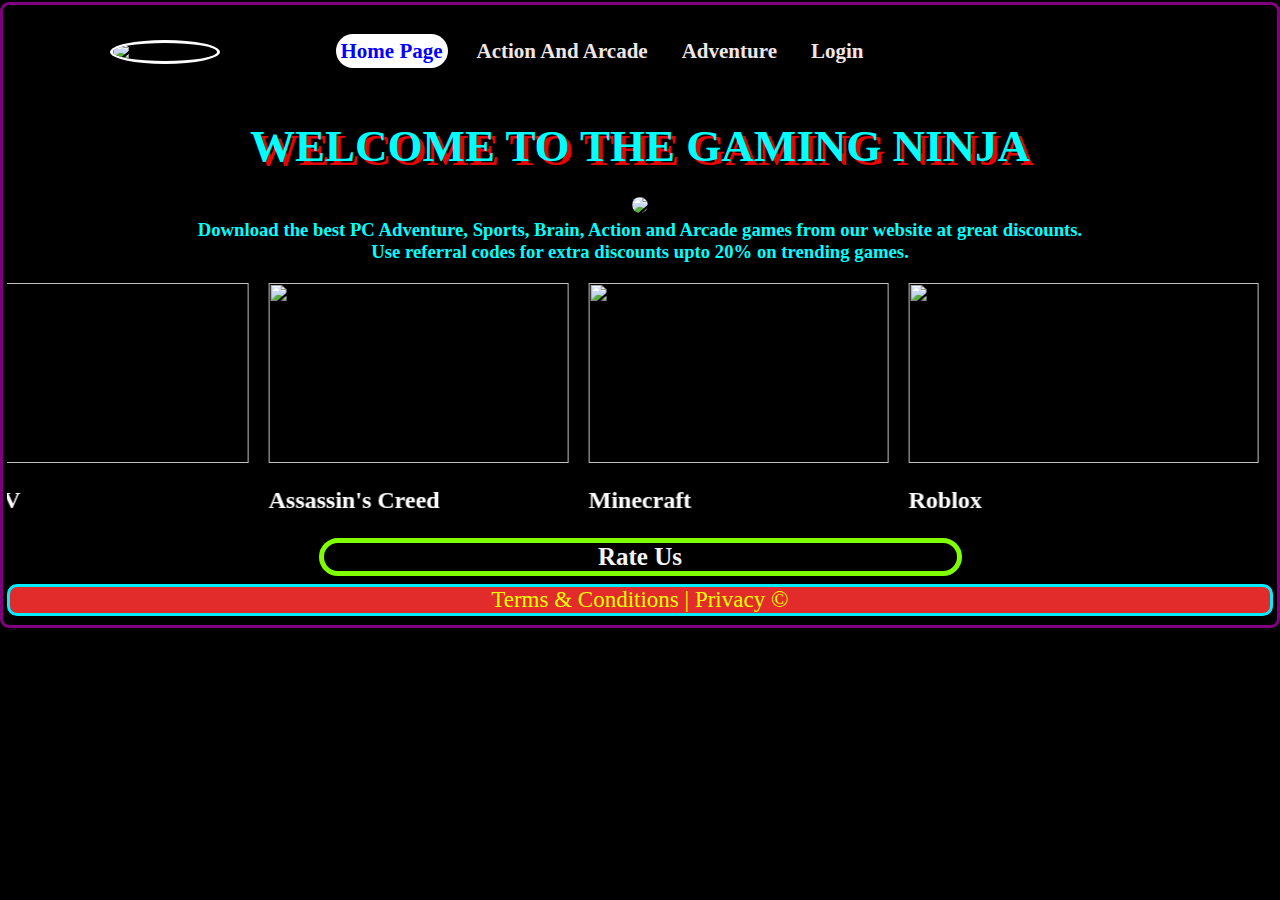
==== index.html @ bc9049fa "Update and rename homepage.html to index.html" ====
<!DOCTYPE html>
<html lang="en">

<head>
    <meta charset="UTF-8">
    <meta http-equiv="X-UA-Compatible" content="IE=edge">
    <meta name="viewport" content="width=device-width, initial-scale=1.0">
    <title>GAMING NINJA</title>
    <link rel="stylesheet" href="css/style2.css">
    <link rel="stylesheet" href="css/responsive.css">
    <link rel="icon" type="image/x-icon"
        href="https://cdn.dribbble.com/users/5178686/screenshots/11351328/shot-cropped-1589021225059.png?compress=1&resize=400x300">
    <style>
        a:hover {
            color: aqua;
            text-decoration: none;
        }

        a:active {
            color: red;
            text-decoration: none;
        }

        #p1 {
            text-align: center;
            font-size: 25px;
            width: 50%;
            border: 5px;
            border-style: solid;
            margin: auto;
            border-color: chartreuse;
            border-radius: 25px;
            /* background-color:rgba(128, 128, 128, 0.37); */
        }

        #p2 {
            text-align: center;
            font-size: 30px;
            font-family: Cambria, Cochin, Georgia, Times, 'Times New Roman', serif;
            color: chartreuse;
        }

        #p3 {
            font-family: 'Franklin Gothic Medium', 'Arial Narrow', Arial, sans-serif;
            color: lime;
        }

        #p4 {
            font-family: Arial, Helvetica, sans-serif;
            color: palegreen;
            text-align: justify;
            cursor: pointer;
        }

        #div1 {
            display: inline-block;
            animation: marquee 10s linear infinite;
        }
    </style>
</head>

<body bgcolor="black">
    <!--&nbsp;&nbsp;&nbsp;&nbsp;&nbsp;-->
    <header class="header">
        <!-- leftt box for logo -->
        <!-- <div class="left">
            <img src=""
                alt="">
        </div> -->

        <div class="mid h-nav-resp">
            <br>
            <ul class="navbar v-class-resp">
                <div class="logo">
                    <img src="https://cdn.dribbble.com/users/5178686/screenshots/11351328/shot-cropped-1589021225059.png?compress=1&resize=400x300"
                        alt="LOGO">
                </div>
                <li><a class="active" href="index.html">Home Page</a></li>
                <li><a href="Action And Arcade.html">Action And Arcade</a></li>
                <li><a href="Page2.html">Adventure</a></li>
                <li><a href="http://localhost/Login%20page/login.html" target="_blank">Login</a></li>
                <!-- <li><a href="#">Sports Game</a></li> -->
                <!-- <li><a href="minec.html">About Us</a></li> -->
            </ul>
            <div class="burger">
                <div class="line"></div>
                <div class="line"></div>
                <div class="line"></div>
            </div>
        </div>
        <font color="aqua" align="center">
            <h1>
                WELCOME TO THE GAMING NINJA
            </h1>
        </font>


        <!-- <h2 id="p2" class="ptr">SOME OF OUR BEST GAMES</h2> -->
        <!-- </section> -->

        <center>
            <!-- <hr> -->
            <div class="thumbnail">
                <img
                    src="https://cdn.dribbble.com/users/5178686/screenshots/11351328/shot-cropped-1589021225059.png?compress=1&resize=400x300">
            </div>


            <h3>
                <font face="comic sans ms" color="aqua">Download the best PC Adventure, Sports, Brain, Action
                    and Arcade games from our website at great discounts.
            </h3>
            <h3> Use referral codes for extra discounts upto 20% on trending games.</h3>
            </font>
        </center>
        <marquee scrollamount="10" behavior="alternate">
            <table cellspacing="20" class="marquee">
                <tr>
                    <td><img src="https://digitalspyuk.cdnds.net/13/27/gaming-gta5-art-1.jpg" width="300" height="180"></td>
                    <td><img src="https://www.dexerto.com/wp-content/uploads/2021/12/07/Assassins-Creed-Infinity-2022-Release-date-setting-free-to-play-platforms-more-FEATURED.jpg" width="300" height="180"></td>
                    <td><img src="https://static.onecms.io/wp-content/uploads/sites/6/2019/04/minecraft-2000.jpg" width="300" height="180"></td>
                    <td><img src="https://www.pockettactics.com/wp-content/uploads/2021/04/best-roblox-games.jpg" width="350" height="180"></td>
                    <td><img src="https://play-lh.googleusercontent.com/S22LEJaRBsc_M9hn9CrGHVm3gzPsW4q9vjEb-gC-QNAxu5EWf4LcBZRm-FRoGXGlRQ" width="350" height="180"></td>
                    <td><img src="https://encrypted-tbn0.gstatic.com/images?q=tbn:ANd9GcTfssjU4NCw4tz7RQ9tHttW6DwNoZcxtM9V1A&usqp=CAU" width="300" height="180"></td>
                    <td><img src="https://www.gamerroof.com/wp-content/uploads/2019/05/wwe-2k19.jpg" width="300" height="180"></td>
                    <td><img src="https://media.contentapi.ea.com/content/dam/ea/fifa/fifa-21/next-level/common/see-next-level/f21-game-cam-xl.png.adapt.320w.png" width="350" height="180"></td>
                </tr>
                <tr>
                    <td>
                        <h2 id="g">GTA V</h2>
                    </td>
                    <td>
                        <h2 id="g">Assassin's Creed</h2>
                    </td>
                    <td>
                        <h2 id="g">Minecraft</h2>
                    </td>
                    <td>
                        <h2 id="g">Roblox</h2>
                    </td>
                    <td>
                        <h2 id="g">Free Chess</h2>
                    </td>
                    <td>
                        <h2 id="g">Sudoku Free</h2>
                    </td>
                    <td>
                        <h2 id="g">WWE 2K19</h2>
                    </td>
                    <td>
                        <h2 id="g">FIFA 21</h2>
                    </td>
                </tr>
            </table>
        </marquee>
        <h2 id="p1" class="textDecoration">
            <a href="http://localhost/Login%20page/Rate.html" target="_blank">
                Rate Us
            </a>
        </h2>

        <p class="sit">Terms & Conditions | Privacy &copy</p>
        <br><br>
    </header>
    <script src="js/resp.js"></script>

</body>

</html>
<!-- <button type="button">Click Me!!</button> -->
---- css/style2.css ----
*{
    /* flex-wrap: wrap; */
    margin: 0;
    padding: 0;
}

.body{
    color: beige;
    border: 10px solid red;
 }
 header{
      /* background-image: url('tr.png'); */
      /* background-position: top; */
      border: 3px solid purple;
      border-radius: 9px;
      margin: 2px auto;
      padding: 13px 4px;
      flex-wrap:wrap ;
      /* position: relative; */
  }
  /* Css Reset */
  body {
      font-family: Book Antiqua;
      /* color: rgb(13, 14, 13); */
      margin: 0px;
      padding: 0px;
      /* background-image:  url("da.jpg"); */
      /* background-repeat: fixed; */
  }

  .left {
        /* display: inline-block; */
        /* border-radius: 50%; */
        /* border: 2px solid red; */
        /* position: absolute; */
        /* left: 24px; */
        /* top: 34px; */
        position: absolute;
        left: 0px;
        top: 20px;
        width: 25%;
        display: flex;
        justify-content: center;
        align-items: center;
  }

  .left img {
        display: block;
        border:3px solid white;
        border-radius: 50%;
        /* width: 136px; */
        margin: 3px auto;
        width: 33%;
        /* border: 6px solid white; */
        /* border-radius: 50%; */
      /* filter: invert(100%); */
  }

  .left div {
      line-height: 19px;
      font-size: 30px;
      text-align: center;
  }

  .mid {
        /* width: 70%; */
        /* display: block; */
        width: 100%;
        /* margin: 20px auto; */
        display: flex;
        align-items: center;
        justify-content: center;
        /* position: sticky; */
        top: 0px;
        cursor: pointer;
      /* border: 2px solid red; */
  }
  .right {

      position: absolute;
      right: 34px;
      top: 34px;
      display: inline-block;
      /* border: 2px solid red; */
  }
  .navbar {
        /* display: inline-block; */
        width: 100%;
        /* background-color: black; */
        display: flex;
        align-items: center;
  }

  .navbar li {
        /* font-size: 20px; */
        /* display: inline-block; */
        list-style: none;
        
        padding: 21px 12px;
        font-size: 21px;
  }

  .navbar li a {
      font-weight: bold;
      color: rgb(240, 230, 230);
      text-decoration: none;
      padding: 5px 5px
  }

  .logo{
    width: 25%;
    display: flex;
    justify-content: center;
    align-items: center;
  }

  .logo img{
    width: 33%;
    border: 3px solid white;
    border-radius: 50%;
}

  .navbar li a:hover,
  .navbar li a.active {
      text-decoration: none;
      color: rgb(4, 0, 255);
      background-color: white;
      border-radius: 32px;
      cursor: pointer;;
  }
  .btn {
      font-family: cursive;
      margin: 0px 2px;
      /* background-color: rgb(228, 222, 222); */
      /* color: white; */
      padding: 4px 11px;
      border: 3px solid rgb(255, 251, 0);
      border-radius: 10px;
      font-size: 20px;
      /* cursor: pointer; */
  }
  .btn:hover{
      background-color: rgb(71, 64, 64);
      color: lime;
      text-decoration: none;
  }
  h1{
      
    display: block;
    text-align: center;
    width: 90%;
    margin: auto;
    
    /* border-radius:13px; */
    font-size: 45px;
    /* font-family: 'Franklin Gothic Medium', 'Arial Narrow', Arial, sans-serif; */
    font-weight: bold;
    font-variant: inherit;
    /* background-image: url("tr.png"); */
    padding: 10px;
    cursor:pointer;
    text-shadow: 4px 4px #e70404;
    margin-top: 2%;
    margin-bottom: 1%
  }

  .a1:hover{
      color: rgb(66, 25, 216);
      text-decoration: underline;
  }

  .exp{
     color: rgb(204, 248, 10);
     border:2px solid rgb(255, 0, 0);
     border-radius: 10px;
     width:auto;
     margin: 3px auto;
     padding: 4px 12px;
     /* background-image: url("171.jpg"); */
     /* background-position: left; */
     font-family: Arial, Helvetica, sans-serif;
     font-size: 34px;
     font-weight: bold;
     /* cursor: pointer; */
     text-align: center;
     text-shadow: 2px 2px #0184ff;
     /* text-decoration: none; */
  }

  .exp a{
      text-decoration: none;
  }
  .exp:hover{
      color: lawngreen;
      text-decoration: underline;
      background-color: rgb(17, 15, 15);
      /* color: lime; */
      /* text-decoration: none; */
     /* text-decoration: none; */

  }
  .name{
      border: 5px ;
      border-right-color: chartreuse;
      border-left-color: rgb(228, 20, 20);
      border-top-color: darkred;
      border-bottom-color: yellow;
      border-radius: 10px;
      /* background-image: url("30.jpg"); */
      /* background-position: center; */
      border-style: groove;
      /* border-image: url("9\ \(2\).jpeg"); */
      height: 160px;
      width: 99%;
      display: flex;
      flex-flow: row-reverse wrap;
      justify-content: space-around;
      align-items: center;
  }
  .name img{
      border:2px solid yellow;
      border-style: dashed;
  }
  button{
      border: 3px solid navy;
      background-color: black;
      border-radius: 26px;
      text-decoration: none;
  }
  .ptr{
    border: 3px solid #f1a409;
    /* text-align: center; */
    border-radius: 45px;
    width:auto;
    margin: 1% 1%;
    margin-top: 2%;
    margin-bottom: 2%;
    padding: 1% 2%;
    background-color: rgb(12, 17, 17);
    background-position: center;
    box-shadow: 5px 10px rgb(209, 198, 198);
    float:none;
  }
  .ptr h1:hover{
      color: oldlace;
      text-decoration: none;
  }
  button.trp{
      color: aqua;
      /* float:right; */
      display: inline-block;
      margin-top: 112px;
      font-size: 18px;
      font-weight: bold;
      cursor: pointer;
      text-shadow: 2px 2px rgb(189, 9, 9);
      width: 93px 6px;
      padding: 0px 25px;
      box-shadow: 3px 3px rgb(231, 72, 9); 
      /* background-image: url("th\ \(14\).jfif"); */
      /* background-position: center; */
  }
  button.trp:hover{
      color: rgb(12, 12, 11);
  }
  button.alt{
      color: orchid;
      border:3px solid aquamarine;
      border-radius: 12px;
      width: 210px;
      height: 35px;
      font-family: cursive;
      font-size: 22px;
      font-weight: bold;
      cursor: pointer;
  }
  button.alt:hover{
      color: bisque;
  }
  /* .mit img{
      border: 5px solid rgb(147, 196, 13);
      border-style: groove;
      border-top-color:  rgb(29, 123, 185);
      width: 210px;
      padding: 28px 17px;
  } */
  .mit img{
    border: 5px solid rgb(190, 79, 5);
    border-style: groove;
    border-top-color:  rgb(0, 153, 255);
    width: 200;
    height: 100;
    border-radius: 14px;
    cursor: pointer;
}
.mit img:hover{
    background-color: rgb(207, 221, 11);
    box-shadow: 4px 4px aqua;
}
.sit{
    color: beige;
    margin-top: 8px;
    border: 2px solid grey;
    border-radius: 13px;
    width:99.5%;
    float: left;

  }
p.sit{
    color: rgb(238, 255, 0);
    border:3px solid rgb(0, 238, 255);
    background-color:rgb(226, 43, 43);
    /* background-color:; */
    font-size: 23px;
    text-align: center;
    border-radius: 10px;
}

.textDecoration a{
    text-decoration: none;
    color: whitesmoke;
}

.burger{
    display: none;
    position: absolute;
    cursor: pointer;
    right: 5%;
    top: 15px;
}

.line{
    width: 33px;
    background-color: white;
    height: 4px;
    margin: 5px 3px;
}

.section{
    /* height: 350px; */
    padding-top: 6%;
    display: flex;
    align-items: center;
    justify-content: space-evenly;
    max-width: 83%;
    margin: auto;
    font-family:Georgia, 'Times New Roman', Times, serif;
    background-color: blue;
}

.paras{
    padding: 0px 65px;
}

.sectionSubTag{
    font-family: 'Segoe UI', Tahoma, Geneva, Verdana, sans-serif;
}

.thumbnail img{
    width: 300px;
    border: 2px solid black;
    border-radius: 26px;
    
}

.firstSection{
    height: 100vh;
}

.section-left{
    flex-direction: row-reverse;
}

.detailTag{
    font-family: Arial, Helvetica, sans-serif;
    color: palegreen;
    text-align: justify;
    cursor: pointer;
}

.marquee{
    color: white;
}

.thumbnail img {
    width: 30%;
    border: 2px solid black;
    border-radius: 26px;
}
---- css/responsive.css ----
@media only screen and (max-width: 1130px){
    /* Make flex direction as column in navbar
       make width to fix */

    /* *{
        width: 100%;
    } */
    .navbar{
        flex-direction: column;
    }

    .mid{
        flex-direction: column;
        transition: all 0.5s ease-out;
        height: 470px;
    }

    .rightNav{
        text-align: center;
    }

    .box-main{
        flex-direction: column-reverse;
        max-width: 100%;
    }
    #search{
        width: 100%;
    }

    .burger{
        display: block;
    }

    .h-nav-resp{
        height: 72px;
    }

    .v-class-resp{
        opacity: 0;
    }

    .section{
        flex-direction: column-reverse;
        padding-top: 5%;
        padding-bottom: 5%;
    }

    .text-big{
        text-align: center;
    }
    .text-small{
        text-align: center;
    }

    .buttons{
        text-align: center;

    }
    .contact{
        margin-top: 5%;
        margin-bottom: 5%;
    }

    .paras{
        padding: 0 0;
    }

    .secondHalf {
        width: 50%;
    }

    .header{
        border: 3px solid purple;
        border-radius: 9px;
        margin: 2px auto;
        padding: 13px 4px;
        flex-wrap:wrap ;
    }

}
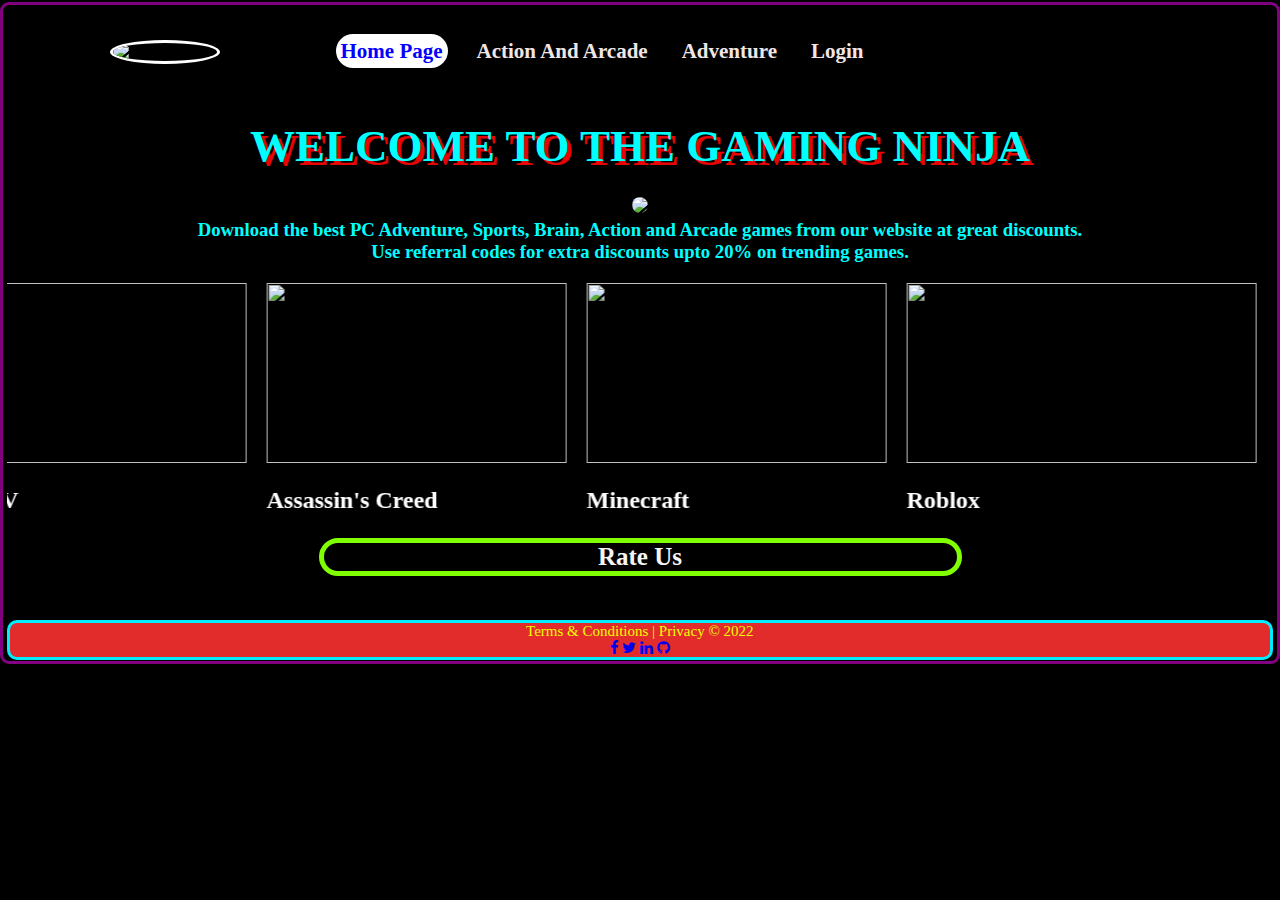
==== commit d8ae4133: "Update index.html" ====
--- a/index.html
+++ b/index.html
@@ -8,6 +8,8 @@
     <title>GAMING NINJA</title>
     <link rel="stylesheet" href="css/style2.css">
     <link rel="stylesheet" href="css/responsive.css">
+    <link rel="stylesheet" href="http://maxcdn.bootstrapcdn.com/font-awesome/4.2.0/css/font-awesome.min.css">
+
     <link rel="icon" type="image/x-icon"
         href="https://cdn.dribbble.com/users/5178686/screenshots/11351328/shot-cropped-1589021225059.png?compress=1&resize=400x300">
     <style>
@@ -158,8 +160,17 @@
                 Rate Us
             </a>
         </h2>
-
-        <p class="sit">Terms & Conditions | Privacy &copy</p>
+        <br><br>
+        <div class="footer-icons">
+            <p class="sit">Terms & Conditions | Privacy &copy; 2022<br>
+     
+                <a href="#"><i class="fa fa-facebook"></i></a>
+                <a href="#"><i class="fa fa-twitter"></i></a>
+                <a href="#"><i class="fa fa-linkedin"></i></a>
+                <a href="https://anand-3399.github.io/gaming-webpage/index.html"><i class="fa fa-github"></i></a>
+                
+                </div>
+            </p>
         <br><br>
     </header>
     <script src="js/resp.js"></script>
--- a/css/style2.css
+++ b/css/style2.css
@@ -311,9 +311,10 @@
     border:3px solid rgb(0, 238, 255);
     background-color:rgb(226, 43, 43);
     /* background-color:; */
-    font-size: 23px;
+    font-size: 15px;
     text-align: center;
     border-radius: 10px;
+    /* margin-top: 30px; */
 }
 
 .textDecoration a{
@@ -386,4 +387,26 @@
     width: 30%;
     border: 2px solid black;
     border-radius: 26px;
-}+}
+
+
+.footer-distributed .footer-icons{
+    margin-top: 25px;
+}
+    
+.footer-distributed .footer-icons a{
+    display: inline-block;
+    width: 35px;
+    height: 35px;
+    cursor: pointer;
+    background-color:  #33383b;
+    border-radius: 2px;
+    
+    font-size: 20px;
+    color: #ffffff;
+    text-align: center;
+    line-height: 35px;
+    
+    margin-right: 3px;
+    margin-bottom: 5px;
+}
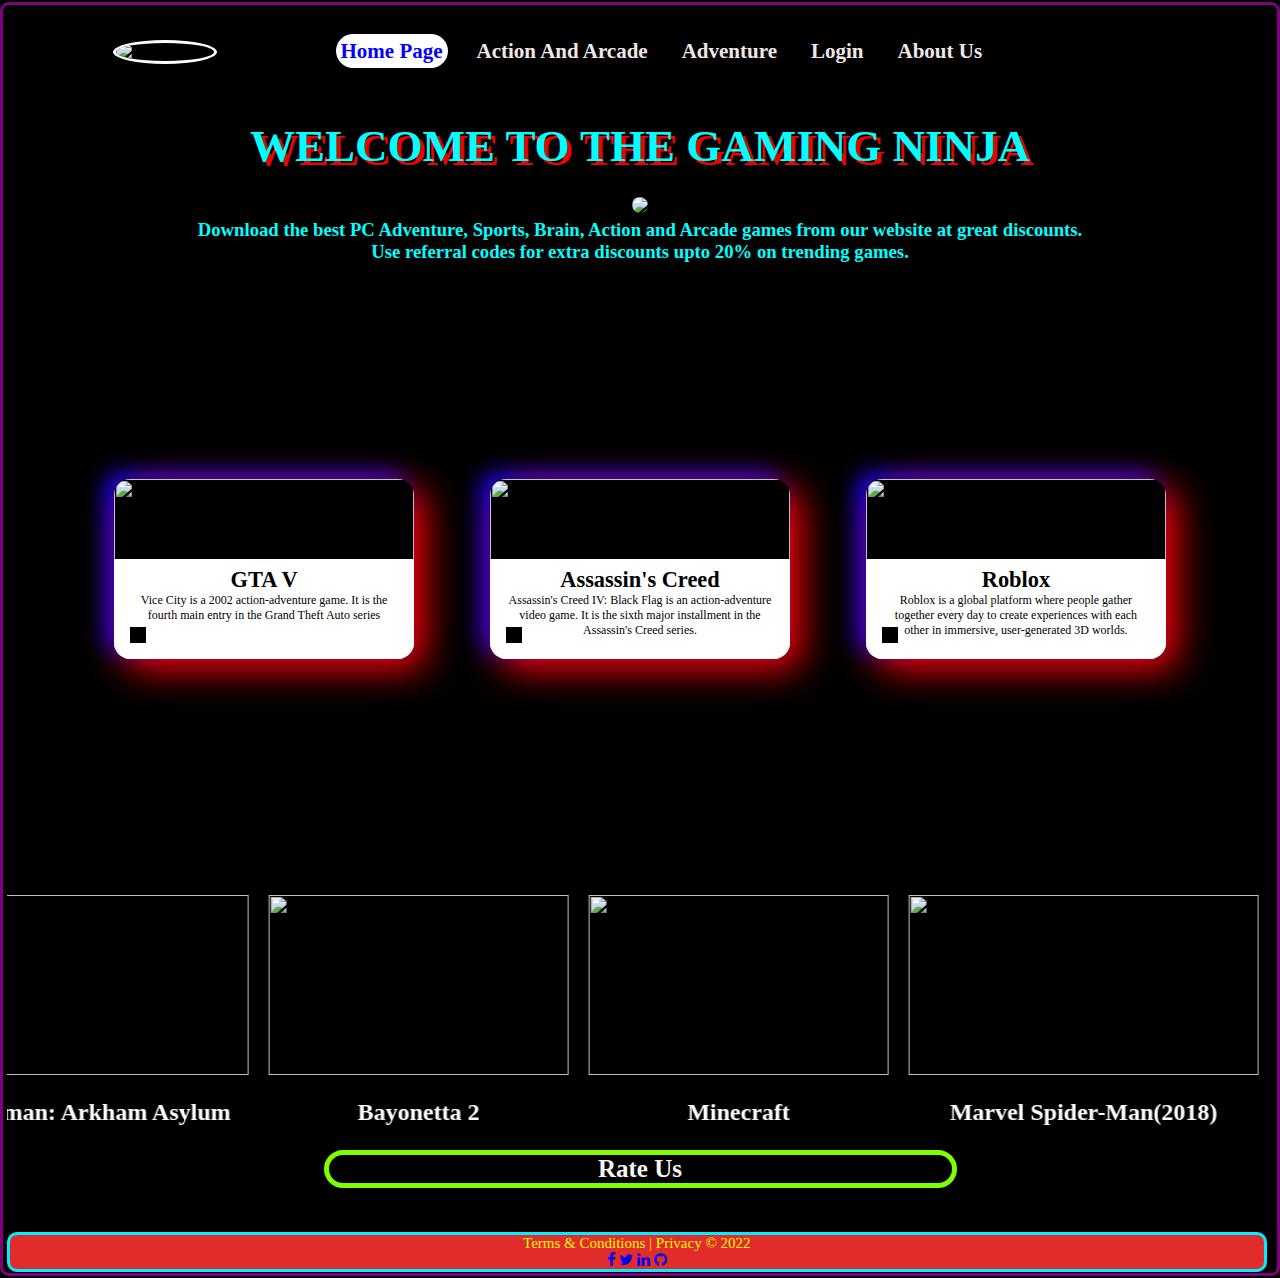
==== commit 9993ab8b: "Updated About Us Page, Added new animations" ====
--- a/index.html
+++ b/index.html
@@ -6,9 +6,9 @@
     <meta http-equiv="X-UA-Compatible" content="IE=edge">
     <meta name="viewport" content="width=device-width, initial-scale=1.0">
     <title>GAMING NINJA</title>
-    <link rel="stylesheet" href="css/style2.css">
+    <link rel="stylesheet" href="css/style.css">
     <link rel="stylesheet" href="css/responsive.css">
-    <link rel="stylesheet" href="http://maxcdn.bootstrapcdn.com/font-awesome/4.2.0/css/font-awesome.min.css">
+    <link rel="stylesheet" href="https://maxcdn.bootstrapcdn.com/font-awesome/4.2.0/css/font-awesome.min.css">
 
     <link rel="icon" type="image/x-icon"
         href="https://cdn.dribbble.com/users/5178686/screenshots/11351328/shot-cropped-1589021225059.png?compress=1&resize=400x300">
@@ -58,6 +58,10 @@
             display: inline-block;
             animation: marquee 10s linear infinite;
         }
+
+        #g {
+            text-align: center;
+        }
     </style>
 </head>
 
@@ -81,6 +85,7 @@
                 <li><a href="Action And Arcade.html">Action And Arcade</a></li>
                 <li><a href="Page2.html">Adventure</a></li>
                 <li><a href="http://localhost/Login%20page/login.html" target="_blank">Login</a></li>
+                <li><a href="AboutUs.html">About Us</a></li>
                 <!-- <li><a href="#">Sports Game</a></li> -->
                 <!-- <li><a href="minec.html">About Us</a></li> -->
             </ul>
@@ -115,30 +120,105 @@
             <h3> Use referral codes for extra discounts upto 20% on trending games.</h3>
             </font>
         </center>
+
+        <div class="center">
+            <!-- 1st sub section -->
+            <div class="property-card">
+
+                <div class="property-image">
+                    <img src="https://digitalspyuk.cdnds.net/13/27/gaming-gta5-art-1.jpg" width="300" height="180">
+                    <div class="property-image-title">
+                        <!-- Optional <h5>Card Title</h5> If you want it, turn on the CSS also. -->
+                    </div>
+                </div>
+
+                <div class="property-description">
+                    <p class="h5"> GTA V </p>
+                    <p style="font-size: 12px;">Vice City is a 2002 action-adventure game. It is the fourth main entry
+                        in the Grand Theft Auto series</p>
+                </div>
+                <a href="#">
+                    <div class="property-social-icons">
+                        <!-- I would usually put multipe divs inside here set to flex. Some people might use Ul li. Multiple Solutions -->
+                    </div>
+                </a>
+            </div>
+            <!-- 2nd sub section  -->
+            <div class="property-card">
+
+                <div class="property-image">
+                    <img src="https://www.dexerto.com/wp-content/uploads/2021/12/07/Assassins-Creed-Infinity-2022-Release-date-setting-free-to-play-platforms-more-FEATURED.jpg"
+                        width="300" height="180">
+                    <div class="property-image-title">
+                        <!-- Optional <h5>Card Title</h5> If you want it, turn on the CSS also. -->
+                    </div>
+                </div>
+
+                <div class="property-description">
+                    <p class="h5"> Assassin's Creed </p>
+                    <p style="font-size: 12px;">Assassin's Creed IV: Black Flag is an action-adventure video game. It is
+                        the sixth major installment in the Assassin's Creed series.</p>
+                </div>
+                <a href="#">
+                    <div class="property-social-icons">
+                        <!-- I would usually put multipe divs inside here set to flex. Some people might use Ul li. Multiple Solutions -->
+                    </div>
+                </a>
+            </div>
+            <!-- 3rd sub section  -->
+            <div class="property-card">
+
+                <div class="property-image">
+                    <img src="https://www.pockettactics.com/wp-content/uploads/2021/04/best-roblox-games.jpg"
+                        width="300" height="180">
+                    <div class="property-image-title">
+                        <!-- Optional <h5>Card Title</h5> If you want it, turn on the CSS also. -->
+                    </div>
+                </div>
+
+                <div class="property-description">
+                    <p class="h5"> Roblox </p>
+                    <p style="font-size: 12px;">Roblox is a global platform where people gather together every day to
+                        create experiences with each other in immersive, user-generated 3D worlds. </p>
+                </div>
+                <a href="#">
+                    <div class="property-social-icons">
+                    </div>
+                </a>
+            </div>
+        </div>
+
         <marquee scrollamount="10" behavior="alternate">
             <table cellspacing="20" class="marquee">
                 <tr>
-                    <td><img src="https://digitalspyuk.cdnds.net/13/27/gaming-gta5-art-1.jpg" width="300" height="180"></td>
-                    <td><img src="https://www.dexerto.com/wp-content/uploads/2021/12/07/Assassins-Creed-Infinity-2022-Release-date-setting-free-to-play-platforms-more-FEATURED.jpg" width="300" height="180"></td>
-                    <td><img src="https://static.onecms.io/wp-content/uploads/sites/6/2019/04/minecraft-2000.jpg" width="300" height="180"></td>
-                    <td><img src="https://www.pockettactics.com/wp-content/uploads/2021/04/best-roblox-games.jpg" width="350" height="180"></td>
-                    <td><img src="https://play-lh.googleusercontent.com/S22LEJaRBsc_M9hn9CrGHVm3gzPsW4q9vjEb-gC-QNAxu5EWf4LcBZRm-FRoGXGlRQ" width="350" height="180"></td>
-                    <td><img src="https://encrypted-tbn0.gstatic.com/images?q=tbn:ANd9GcTfssjU4NCw4tz7RQ9tHttW6DwNoZcxtM9V1A&usqp=CAU" width="300" height="180"></td>
-                    <td><img src="https://www.gamerroof.com/wp-content/uploads/2019/05/wwe-2k19.jpg" width="300" height="180"></td>
-                    <td><img src="https://media.contentapi.ea.com/content/dam/ea/fifa/fifa-21/next-level/common/see-next-level/f21-game-cam-xl.png.adapt.320w.png" width="350" height="180"></td>
+                    <td><img src="https://cdn-ext.fanatical.com/production/product/1280x720/765dcec8-5ae1-4347-a242-a0a591f39035.jpg"
+                            width="300" height="180"></td>
+                    <td><img src="https://cdn.cgmagonline.com/wp-content/uploads/2018/02/bayonetta-bayonetta-2-nintendo-switch-review-the-witch-on-switch-3.jpg"
+                            width="300" height="180"></td>
+                    <td><img src="https://static.onecms.io/wp-content/uploads/sites/6/2019/04/minecraft-2000.jpg"
+                            width="300" height="180"></td>
+                    <td><img src="https://i.ytimg.com/vi/Ttjgr6U0KEI/maxresdefault.jpg" width="350" height="180"></td>
+                    <td><img src="https://play-lh.googleusercontent.com/S22LEJaRBsc_M9hn9CrGHVm3gzPsW4q9vjEb-gC-QNAxu5EWf4LcBZRm-FRoGXGlRQ"
+                            width="350" height="180"></td>
+                    <td><img src="https://encrypted-tbn0.gstatic.com/images?q=tbn:ANd9GcTfssjU4NCw4tz7RQ9tHttW6DwNoZcxtM9V1A&usqp=CAU"
+                            width="300" height="180"></td>
+                    <td><img src="https://www.gamerroof.com/wp-content/uploads/2019/05/wwe-2k19.jpg" width="300"
+                            height="180"></td>
+                    <td><img src="https://media.contentapi.ea.com/content/dam/ea/fifa/fifa-21/next-level/common/see-next-level/f21-game-cam-xl.png.adapt.320w.png"
+                            width="350" height="180"></td>
                 </tr>
                 <tr>
                     <td>
-                        <h2 id="g">GTA V</h2>
-                    </td>
-                    <td>
-                        <h2 id="g">Assassin's Creed</h2>
+                        <h2 id="g">Batman: Arkham Asylum</h2>
+                    </td>
+                    <td>
+                        <h2 id="g">Bayonetta 2</h2>
                     </td>
                     <td>
                         <h2 id="g">Minecraft</h2>
                     </td>
                     <td>
-                        <h2 id="g">Roblox</h2>
+                        <h2 id="g">Marvel Spider-Man(2018)</h2>
                     </td>
                     <td>
                         <h2 id="g">Free Chess</h2>
@@ -163,14 +243,14 @@
         <br><br>
         <div class="footer-icons">
             <p class="sit">Terms & Conditions | Privacy &copy; 2022<br>
-     
+
                 <a href="#"><i class="fa fa-facebook"></i></a>
                 <a href="#"><i class="fa fa-twitter"></i></a>
                 <a href="#"><i class="fa fa-linkedin"></i></a>
                 <a href="https://anand-3399.github.io/gaming-webpage/index.html"><i class="fa fa-github"></i></a>
-                
-                </div>
-            </p>
+
+        </div>
+        </p>
         <br><br>
     </header>
     <script src="js/resp.js"></script>
@@ -178,4 +258,4 @@
 </body>
 
 </html>
-<!-- <button type="button">Click Me!!</button> -->
+<!-- <button type="button">Click Me!!</button> -->--- a/css/style.css
+++ b/css/style.css
@@ -0,0 +1,993 @@
+* {
+    /* flex-wrap: wrap; */
+    margin: 0;
+    padding: 0;
+}
+
+.body {
+    color: beige;
+    border: 10px solid red;
+}
+
+header {
+    /* background-image: url('tr.png'); */
+    /* background-position: top; */
+    border: 3px solid purple;
+    border-radius: 9px;
+    margin: 2px auto;
+    padding: 13px 4px;
+    flex-wrap: wrap;
+    /* position: relative; */
+}
+
+/* Css Reset */
+body {
+    font-family: Book Antiqua;
+    /* color: rgb(13, 14, 13); */
+    margin: 0px;
+    padding: 0px;
+    /* background-image:  url("da.jpg"); */
+    /* background-repeat: fixed; */
+}
+
+.left {
+    /* display: inline-block; */
+    /* border-radius: 50%; */
+    /* border: 2px solid red; */
+    /* position: absolute; */
+    /* left: 24px; */
+    /* top: 34px; */
+    position: absolute;
+    left: 0px;
+    top: 20px;
+    width: 25%;
+    display: flex;
+    justify-content: center;
+    align-items: center;
+}
+
+.left img {
+    display: block;
+    border: 3px solid white;
+    border-radius: 50%;
+    /* width: 136px; */
+    margin: 3px auto;
+    width: 33%;
+    /* border: 6px solid white; */
+    /* border-radius: 50%; */
+    /* filter: invert(100%); */
+}
+
+.left div {
+    line-height: 19px;
+    font-size: 30px;
+    text-align: center;
+}
+
+.mid {
+    /* width: 70%; */
+    /* display: block; */
+    width: 100%;
+    /* margin: 20px auto; */
+    display: flex;
+    align-items: center;
+    justify-content: center;
+    /* position: sticky; */
+    top: 0px;
+    cursor: pointer;
+    /* border: 2px solid red; */
+}
+
+.right {
+
+    position: absolute;
+    right: 34px;
+    top: 34px;
+    display: inline-block;
+    /* border: 2px solid red; */
+}
+
+.navbar {
+    /* display: inline-block; */
+    width: 100%;
+    /* background-color: black; */
+    display: flex;
+    align-items: center;
+}
+
+.navbar li {
+    /* font-size: 20px; */
+    /* display: inline-block; */
+    list-style: none;
+
+    padding: 21px 12px;
+    font-size: 21px;
+}
+
+.navbar li a {
+    font-weight: bold;
+    color: rgb(240, 230, 230);
+    text-decoration: none;
+    padding: 5px 5px
+}
+
+.logo {
+    width: 25%;
+    display: flex;
+    justify-content: center;
+    align-items: center;
+}
+
+.logo img {
+    width: 33%;
+    border: 3px solid white;
+    border-radius: 50%;
+}
+
+.navbar li a:hover,
+.navbar li a.active {
+    text-decoration: none;
+    color: rgb(4, 0, 255);
+    background-color: white;
+    border-radius: 32px;
+    cursor: pointer;
+    ;
+}
+
+.btn {
+    font-family: cursive;
+    margin: 0px 2px;
+    /* background-color: rgb(228, 222, 222); */
+    /* color: white; */
+    padding: 4px 11px;
+    border: 3px solid rgb(255, 251, 0);
+    border-radius: 10px;
+    font-size: 20px;
+    /* cursor: pointer; */
+}
+
+.btn:hover {
+    background-color: rgb(71, 64, 64);
+    color: lime;
+    text-decoration: none;
+}
+
+h1 {
+
+    display: block;
+    text-align: center;
+    width: 90%;
+    margin: auto;
+
+    /* border-radius:13px; */
+    font-size: 45px;
+    /* font-family: 'Franklin Gothic Medium', 'Arial Narrow', Arial, sans-serif; */
+    font-weight: bold;
+    font-variant: inherit;
+    /* background-image: url("tr.png"); */
+    padding: 10px;
+    cursor: pointer;
+    text-shadow: 4px 4px #e70404;
+    margin-top: 2%;
+    margin-bottom: 1%
+}
+
+.a1:hover {
+    color: rgb(66, 25, 216);
+    text-decoration: underline;
+}
+
+.exp {
+    color: rgb(204, 248, 10);
+    border: 2px solid rgb(255, 0, 0);
+    border-radius: 10px;
+    width: auto;
+    margin: 3px auto;
+    padding: 4px 12px;
+    /* background-image: url("171.jpg"); */
+    /* background-position: left; */
+    font-family: Arial, Helvetica, sans-serif;
+    font-size: 34px;
+    font-weight: bold;
+    /* cursor: pointer; */
+    text-align: center;
+    text-shadow: 2px 2px #0184ff;
+    /* text-decoration: none; */
+}
+
+.exp a {
+    text-decoration: none;
+}
+
+.exp:hover {
+    color: lawngreen;
+    text-decoration: underline;
+    background-color: rgb(17, 15, 15);
+    /* color: lime; */
+    /* text-decoration: none; */
+    /* text-decoration: none; */
+
+}
+
+.name {
+    border: 5px;
+    border-right-color: chartreuse;
+    border-left-color: rgb(228, 20, 20);
+    border-top-color: darkred;
+    border-bottom-color: yellow;
+    border-radius: 10px;
+    /* background-image: url("30.jpg"); */
+    /* background-position: center; */
+    border-style: groove;
+    /* border-image: url("9\ \(2\).jpeg"); */
+    height: 160px;
+    width: 99%;
+    display: flex;
+    flex-flow: row-reverse wrap;
+    justify-content: space-around;
+    align-items: center;
+}
+
+.name img {
+    border: 2px solid yellow;
+    border-style: dashed;
+}
+
+button {
+    border: 3px solid navy;
+    background-color: black;
+    border-radius: 26px;
+    text-decoration: none;
+}
+
+.ptr {
+    border: 3px solid #f1a409;
+    /* text-align: center; */
+    border-radius: 45px;
+    width: auto;
+    margin: 1% 1%;
+    margin-top: 2%;
+    margin-bottom: 2%;
+    padding: 1% 2%;
+    background-color: rgb(12, 17, 17);
+    background-position: center;
+    box-shadow: 5px 10px rgb(209, 198, 198);
+    float: none;
+}
+
+.ptr h1:hover {
+    color: oldlace;
+    text-decoration: none;
+}
+
+button.trp {
+    color: aqua;
+    /* float:right; */
+    display: inline-block;
+    margin-top: 112px;
+    font-size: 18px;
+    font-weight: bold;
+    cursor: pointer;
+    text-shadow: 2px 2px rgb(189, 9, 9);
+    width: 93px 6px;
+    padding: 0px 25px;
+    box-shadow: 3px 3px rgb(231, 72, 9);
+    /* background-image: url("th\ \(14\).jfif"); */
+    /* background-position: center; */
+}
+
+button.trp:hover {
+    color: rgb(12, 12, 11);
+}
+
+button.alt {
+    color: orchid;
+    border: 3px solid aquamarine;
+    border-radius: 12px;
+    width: 210px;
+    height: 35px;
+    font-family: cursive;
+    font-size: 22px;
+    font-weight: bold;
+    cursor: pointer;
+}
+
+button.alt:hover {
+    color: bisque;
+}
+
+/* .mit img{
+      border: 5px solid rgb(147, 196, 13);
+      border-style: groove;
+      border-top-color:  rgb(29, 123, 185);
+      width: 210px;
+      padding: 28px 17px;
+  } */
+.mit img {
+    border: 5px solid rgb(190, 79, 5);
+    border-style: groove;
+    border-top-color: rgb(0, 153, 255);
+    width: 200;
+    height: 100;
+    border-radius: 14px;
+    cursor: pointer;
+}
+
+.mit img:hover {
+    background-color: rgb(207, 221, 11);
+    box-shadow: 4px 4px aqua;
+}
+
+.sit {
+    color: beige;
+    margin-top: 8px;
+    border: 2px solid grey;
+    border-radius: 13px;
+    width: 99.5%;
+    float: left;
+
+}
+
+p.sit {
+    color: rgb(238, 255, 0);
+    border: 3px solid rgb(0, 238, 255);
+    background-color: rgb(226, 43, 43);
+    /* background-color:; */
+    font-size: 15px;
+    text-align: center;
+    border-radius: 10px;
+    /* margin-top: 30px; */
+}
+
+.textDecoration a {
+    text-decoration: none;
+    color: whitesmoke;
+}
+
+.burger {
+    display: none;
+    position: absolute;
+    cursor: pointer;
+    right: 5%;
+    top: 15px;
+}
+
+.line {
+    width: 33px;
+    background-color: white;
+    height: 4px;
+    margin: 5px 3px;
+}
+
+.section {
+    /* height: 350px; */
+    padding-top: 6%;
+    display: flex;
+    align-items: center;
+    justify-content: space-evenly;
+    max-width: 83%;
+    margin: auto;
+    font-family: Georgia, 'Times New Roman', Times, serif;
+    background-color: blue;
+}
+
+.paras {
+    padding: 0px 65px;
+}
+
+.sectionSubTag {
+    font-family: 'Segoe UI', Tahoma, Geneva, Verdana, sans-serif;
+}
+
+.thumbnail img {
+    width: 300px;
+    border: 2px solid black;
+    border-radius: 26px;
+
+}
+
+.firstSection {
+    height: 100vh;
+}
+
+.section-left {
+    flex-direction: row-reverse;
+}
+
+.detailTag {
+    font-family: Arial, Helvetica, sans-serif;
+    color: palegreen;
+    text-align: justify;
+    cursor: pointer;
+}
+
+.marquee {
+    color: white;
+}
+
+.thumbnail img {
+    width: 30%;
+    border: 2px solid black;
+    border-radius: 26px;
+}
+
+
+.footer-distributed .footer-icons {
+    margin-top: 25px;
+}
+
+.footer-distributed .footer-icons a {
+    display: inline-block;
+    width: 35px;
+    height: 35px;
+    cursor: pointer;
+    background-color: #33383b;
+    border-radius: 2px;
+
+    font-size: 20px;
+    color: #ffffff;
+    text-align: center;
+    line-height: 35px;
+
+    margin-right: 3px;
+    margin-bottom: 5px;
+}
+
+/* Section for About Us */
+@import "https://fonts.googleapis.com/css?family=Do+Hyeon";
+
+*,
+*:before,
+*:after {
+    margin: 0;
+    padding: 0;
+    box-sizing: border-box;
+}
+
+.clear-fix:after {
+    display: block;
+    clear: both;
+    content: "";
+}
+
+.img-responsive {
+    max-width: 100%;
+    height: auto;
+}
+
+.card__collection {
+    position: relative;
+    display: block;
+    background: rgba(10, 10, 10, 0.5);
+    padding: 10px;
+    font-family: "Do Hyeon", sans-serif;
+    overflow: hidden;
+}
+
+.card__collection .cards {
+    /* width: 287px; */
+    width: 23%;
+    height: 400px;
+    display: block;
+    background-size: cover;
+    float: left;
+    border-radius: 15px;
+    position: relative;
+    overflow: hidden;
+    background-position: center;
+    margin: 10px;
+}
+
+.card__collection .cards--one {
+    backface-visibility: hidden;
+}
+
+.card__collection .cards--one:hover:after {
+    bottom: -20px;
+}
+
+.card__collection .cards--one:hover:before {
+    bottom: -10px;
+}
+
+.card__collection .cards--one:hover .cards--one__rect {
+    left: 45%;
+}
+
+.card__collection .cards--one:hover .cards--one__rect--back {
+    left: 50%;
+}
+
+.card__collection .cards--one::after {
+    content: "";
+    display: block;
+    position: absolute;
+    height: 70px;
+    transform: rotate(-3deg);
+    background: #e660e3;
+    position: absolute;
+    bottom: -80px;
+    left: 0;
+    right: -10px;
+    z-index: 9;
+    transition: all 0.2s ease-in;
+    transition-delay: 0.3s;
+}
+
+.card__collection .cards--one:before {
+    content: "";
+    display: block;
+    position: absolute;
+    height: 80px;
+    transform: rotate(-3deg);
+    bottom: -90px;
+    left: 0;
+    background: #fff;
+    right: -10px;
+    z-index: 5;
+    transition: all 0.2s ease-in;
+    transition-delay: 0.1s;
+}
+
+.card__collection .cards--one__rect {
+    color: #fff;
+    text-transform: uppercase;
+    font-size: 18px;
+    background: #0f9bc0;
+    width: 126px;
+    height: 55px;
+    transform: skewY(5deg);
+    position: absolute;
+    display: block;
+    top: 60%;
+    left: -45%;
+    z-index: 1;
+    line-height: 3.3rem;
+    text-align: center;
+    transition: all 0.2s ease-in;
+}
+
+.card__collection .cards--one__rect--back {
+    display: block;
+    background: rgba(34, 65, 154, 0.8);
+    width: 126px;
+    height: 55px;
+    transform: skewY(7deg);
+    position: absolute;
+    top: 65%;
+    left: -50%;
+    transition: all 0.2s ease-in;
+    transition-delay: 0.3s;
+}
+
+.card__collection .cards--one__rect p {
+    transform: skewY(-7deg);
+    position: relative;
+}
+
+.card__collection .cards--two {
+    position: relative;
+    backface-visibility: hidden;
+}
+
+.card__collection .cards--two p {
+    position: absolute;
+    top: 83%;
+    left: -100%;
+    text-transform: capitalize;
+    color: #fff;
+    font-size: 20px;
+    z-index: 8;
+    transition: all 0.6s ease;
+}
+
+.card__collection .cards--two:hover p {
+    left: 8%;
+}
+
+.card__collection .cards--two:hover img {
+    transform: translateY(-15px);
+}
+
+.card__collection .cards--two:hover .cards--two__rect {
+    top: 75%;
+}
+
+.card__collection .cards--two:hover .cards--two__rect:before {
+    transform: translateY(15px);
+}
+
+.card__collection .cards--two:hover li {
+    transform: translateY(0);
+}
+
+.card__collection .cards--two:hover .cards--two__tri {
+    right: -40%;
+}
+
+.card__collection .cards--two:hover .cards--two__tri:before {
+    right: -312px;
+}
+
+.card__collection .cards--two img {
+    transition: all 0.2s ease;
+}
+
+.card__collection .cards--two__tri {
+    border-top: 220px solid transparent;
+    border-bottom: 190px solid transparent;
+    border-right: 288px solid #fff;
+    opacity: 0.9;
+    position: absolute;
+    display: block;
+    top: 0;
+    right: -100%;
+    transition: all 0.3s ease-in-out;
+}
+
+.card__collection .cards--two__tri:before {
+    border-top: 220px solid transparent;
+    border-bottom: 190px solid transparent;
+    border-right: 288px solid #57ccfd;
+    position: absolute;
+    content: "";
+    display: block;
+    top: -220px;
+    right: -612px;
+    transition: all 0.3s ease-in-out;
+    transition-delay: 0.2s;
+}
+
+.card__collection .cards--two__rect {
+    width: 750px;
+    height: 200px;
+    background: #fff;
+    display: block;
+    position: absolute;
+    top: 175%;
+    left: -78%;
+    transform: rotate(30deg);
+    z-index: 5;
+    opacity: 0.9;
+    transition: all 0.3s ease-in-out;
+}
+
+.card__collection .cards--two__rect:before {
+    content: "";
+    display: block;
+    width: 100%;
+    position: relative;
+    height: 100%;
+    background: #f07306;
+    transform: translateY(200px);
+    z-index: 2;
+    transition: all 0.3s ease-in-out;
+    transition-delay: 0.1s;
+}
+
+.card__collection .cards--two ul {
+    list-style: none;
+    position: absolute;
+    bottom: 0;
+    left: 10px;
+    z-index: 9;
+}
+
+.card__collection .cards--two ul li {
+    display: inline-block;
+    font-size: 16px;
+    margin: 7px;
+    color: #fff;
+    transition: all 0.2s ease-in-out;
+    transform: translateY(100px);
+}
+
+.card__collection .cards--two ul li:nth-child(2) {
+    transition-delay: 0.2s;
+}
+
+.card__collection .cards--two ul li:nth-child(3) {
+    transition-delay: 0.3s;
+}
+
+.card__collection .cards--two ul li:nth-child(4) {
+    transition-delay: 0.4s;
+}
+
+.card__collection .cards--three {
+    position: relative;
+    z-index: 10;
+}
+
+.card__collection .cards--three:hover .cards--three__rect-1 {
+    left: 10%;
+}
+
+.card__collection .cards--three:hover .cards--three__rect-1 .shadow-1 {
+    left: -20%;
+}
+
+.card__collection .cards--three:hover .cards--three__rect-2 {
+    left: 60%;
+}
+
+.card__collection .cards--three:hover .cards--three__rect-2:before {
+    left: -100%;
+}
+
+.card__collection .cards--three:hover .cards--three__rect-2:after {
+    left: 80%;
+}
+
+.card__collection .cards--three:hover .cards--three__rect-2 .shadow-2 {
+    left: -10%;
+}
+
+.card__collection .cards--three:hover .cards--three__circle {
+    transform: scale(1);
+}
+
+.card__collection .cards--three:hover .cards--three__circle:before {
+    transform: scale(0.9);
+}
+
+.card__collection .cards--three:hover .cards--three__list li {
+    transform: translateX(0);
+}
+
+.card__collection .cards--three__rect-1 {
+    background: #fff;
+    width: 200px;
+    height: 110px;
+    transform: skewX(-20deg);
+    display: block;
+    position: absolute;
+    top: 73%;
+    opacity: 0.9;
+    left: -100%;
+    z-index: 8;
+    transition: all 0.5s ease-in;
+}
+
+.card__collection .cards--three__rect-1 p {
+    font-size: 20px;
+    color: #fff;
+    transform: skewX(20deg);
+    line-height: 6rem;
+}
+
+.card__collection .cards--three__rect-1 .shadow-1 {
+    background: #9b1308;
+    width: 230px;
+    height: 100px;
+    display: block;
+    position: absolute;
+    left: -200%;
+    z-index: -1;
+    transition: all 0.3s ease-in;
+}
+
+.card__collection .cards--three__rect-2 {
+    width: 100px;
+    height: 70px;
+    background: #fff;
+    position: absolute;
+    top: 65%;
+    left: 1000%;
+    opacity: 0.9;
+    transform: skewX(-20deg);
+    z-index: 8;
+    transition: all 0.5s ease-in;
+}
+
+.card__collection .cards--three__rect-2::before {
+    content: "";
+    display: block;
+    width: 50px;
+    height: 40px;
+    background: #57ccfd;
+    opacity: 1;
+    position: absolute;
+    left: 500%;
+    top: 10%;
+    transition: all 0.3s ease-in;
+}
+
+.card__collection .cards--three__rect-2::after {
+    content: "";
+    display: block;
+    width: 50px;
+    height: 40px;
+    background: #9b1308;
+    opacity: 1;
+    position: absolute;
+    left: 500%;
+    top: 114%;
+    transition: all 0.5s ease-in;
+    transition-delay: 0.2s;
+}
+
+.card__collection .cards--three__rect-2 .shadow-2 {
+    background: #57ccfd;
+    width: 100%;
+    height: 100%;
+    display: block;
+    position: absolute;
+    top: -10%;
+    left: 500%;
+    transition: all 0.5s ease-in;
+    transition-delay: 0.2s;
+}
+
+.card__collection .cards--three__circle {
+    width: 220px;
+    height: 220px;
+    border-radius: 50%;
+    background: #fff;
+    position: absolute;
+    top: -15%;
+    left: 50%;
+    opacity: 0.9;
+    transform: scale(0);
+    transition: all 0.3s ease;
+}
+
+.card__collection .cards--three__circle:before {
+    content: "";
+    display: block;
+    width: 100%;
+    height: 100%;
+    background: #9b1308;
+    border-radius: 50%;
+    transform: scale(0);
+    transition: all 0.3s ease;
+    transition-delay: 0.2s;
+}
+
+.card__collection .cards--three__list {
+    list-style: none;
+    position: absolute;
+    top: -9px;
+    right: 7px;
+    padding-top: 60px;
+    transition: all 0.4s ease;
+}
+
+.card__collection .cards--three__list li {
+    display: inline-block;
+    margin: 4px;
+    color: #fff;
+    width: 25px;
+    height: 25px;
+    border-radius: 50%;
+    background: rgba(87, 204, 253, 0.9);
+    text-align: center;
+    line-height: 1.7rem;
+    font-size: 12px;
+    transition: all 0.3s ease;
+    transform: translateX(500%);
+}
+
+.card__collection .cards--three__list li:nth-child(1) {
+    transition-delay: 0.2s;
+}
+
+.card__collection .cards--three__list li:nth-child(2) {
+    transition-delay: 0.3s;
+}
+
+.card__collection .cards--three__list li:nth-child(3) {
+    transition-delay: 0.4s;
+}
+
+
+/* Section */
+
+
+.h5 {
+    margin: 0px;
+    font-size: 1.4em;
+    font-weight: 700;
+}
+
+/* p {
+    font-size: 12px;
+  } */
+
+.center {
+    height: 68vh;
+    width: 100%;
+    display: flex;
+    justify-content: center;
+    align-items: center;
+}
+
+/* End Non-Essential  */
+
+.property-card {
+    height: 180px;
+    width: 300px;
+    display: -webkit-box;
+    display: -ms-flexbox;
+    display: flex;
+    -webkit-box-orient: vertical;
+    -webkit-box-direction: normal;
+    -ms-flex-direction: column;
+    flex-direction: column;
+    position: relative;
+    -webkit-transition: all 0.4s cubic-bezier(0.645, 0.045, 0.355, 1);
+    -o-transition: all 0.4s cubic-bezier(0.645, 0.045, 0.355, 1);
+    transition: all 0.4s cubic-bezier(0.645, 0.045, 0.355, 1);
+    border-radius: 16px;
+    overflow: hidden;
+    -webkit-box-shadow: 11px 10px 37px red, -9px -6px 21px blue;
+    box-shadow: 11px 10px 37px red, -9px -6px 21px blue;
+    margin: 1% 3%;
+}
+
+/* ^-- The margin bottom is necessary for the drop shadow otherwise it gets clipped in certain cases. */
+
+/* Top Half of card, image. */
+
+.property-image {
+    /* height:6em; */
+    /* width:14em; */
+    /* padding:1em 2em; */
+    position: Absolute;
+    top: 0px;
+    -webkit-transition: all 0.4s cubic-bezier(0.645, 0.045, 0.355, 1);
+    -o-transition: all 0.4s cubic-bezier(0.645, 0.045, 0.355, 1);
+    transition: all 0.4s cubic-bezier(0.645, 0.045, 0.355, 1);
+    /* background-image:url('https://cdn.photographylife.com/wp-content/uploads/2017/01/What-is-landscape-photography.jpg'); */
+    background-size: cover;
+    background-repeat: no-repeat;
+}
+
+/* Bottom Card Section */
+
+.property-description {
+    background-color: white;
+    height: 100px;
+    width: 300px;
+    position: absolute;
+    bottom: 0em;
+    -webkit-transition: all 0.4s cubic-bezier(0.645, 0.045, 0.355, 1);
+    -o-transition: all 0.4s cubic-bezier(0.645, 0.045, 0.355, 1);
+    transition: all 0.4s cubic-bezier(0.645, 0.045, 0.355, 1);
+    padding: 0.5em 1em;
+    text-align: center;
+}
+
+/* Social Icons */
+
+.property-social-icons {
+    width: 1em;
+    height: 1em;
+    background-color: black;
+    position: absolute;
+    bottom: 1em;
+    left: 1em;
+    -webkit-transition: all 0.4s cubic-bezier(0.645, 0.045, 0.355, 1);
+    -o-transition: all 0.4s cubic-bezier(0.645, 0.045, 0.355, 1);
+    transition: all 0.4s cubic-bezier(0.645, 0.045, 0.355, 1);
+}
+
+/* Property Cards Hover States */
+
+.property-card:hover .property-description {
+    height: 0em;
+    padding: 0px 1em;
+}
+
+.property-card:hover .property-image {
+    height: 18em;
+}
+
+.property-card:hover .property-social-icons {
+    background-color: white;
+}
+
+.property-card:hover .property-social-icons:hover {
+    background-color: blue;
+    cursor: pointer;
+}--- a/css/responsive.css
+++ b/css/responsive.css
@@ -1,67 +1,70 @@
-@media only screen and (max-width: 1130px){
+@media only screen and (max-width: 1130px) {
     /* Make flex direction as column in navbar
        make width to fix */
 
     /* *{
         width: 100%;
     } */
-    .navbar{
+    .navbar {
         flex-direction: column;
     }
 
-    .mid{
+    .mid {
         flex-direction: column;
         transition: all 0.5s ease-out;
         height: 470px;
     }
 
-    .rightNav{
+    .rightNav {
         text-align: center;
     }
 
-    .box-main{
+    .box-main {
         flex-direction: column-reverse;
         max-width: 100%;
     }
-    #search{
+
+    #search {
         width: 100%;
     }
 
-    .burger{
+    .burger {
         display: block;
     }
 
-    .h-nav-resp{
+    .h-nav-resp {
         height: 72px;
     }
 
-    .v-class-resp{
+    .v-class-resp {
         opacity: 0;
     }
 
-    .section{
+    .section {
         flex-direction: column-reverse;
         padding-top: 5%;
         padding-bottom: 5%;
     }
 
-    .text-big{
-        text-align: center;
-    }
-    .text-small{
+    .text-big {
         text-align: center;
     }
 
-    .buttons{
+    .text-small {
+        text-align: center;
+    }
+
+    .buttons {
         text-align: center;
 
     }
-    .contact{
+
+    .contact {
         margin-top: 5%;
         margin-bottom: 5%;
     }
 
-    .paras{
+    .paras {
         padding: 0 0;
     }
 
@@ -69,12 +72,69 @@
         width: 50%;
     }
 
-    .header{
+    .header {
         border: 3px solid purple;
         border-radius: 9px;
         margin: 2px auto;
         padding: 13px 4px;
-        flex-wrap:wrap ;
+        flex-wrap: wrap;
+    }
+
+    .card__collection .cards {
+        height: 223px;
+        width: 65%;
+    }
+
+    .card__collection {
+        display: flex;
+        align-items: center;
+        justify-content: space-evenly;
+        max-width: 83%;
+        margin: auto;
+        flex-direction: column;
+    }
+
+    .card__collection .cards--three__list {
+        flex-direction: column;
+        display: flex;
+        align-items: center;
+    }
+
+    .card__collection .cards--three__list {
+        top: 20px;
+        padding-top: 0px;
+    }
+
+    .card__collection .cards--three__rect-2 {
+        width: 79px;
+        height: 25px
+    }
+
+    .card__collection .cards--three__rect-1 p {
+        font-size: 17px;
+        text-align: inherit;
+
+    }
+
+    .card__collection .cards--two p {
+        position: absolute;
+        top: 75%;
+    }
+
+    .card__collection .cards--two__rect {
+        display: none;
+    }
+
+    .card__collection .cards--two p {
+        color: black;
+        font-size: 21px;
+    }
+    .center{
+        flex-direction: column;
+        height: auto;
+    }
+    .property-card {
+        margin: 6% 3%;
     }
 
 }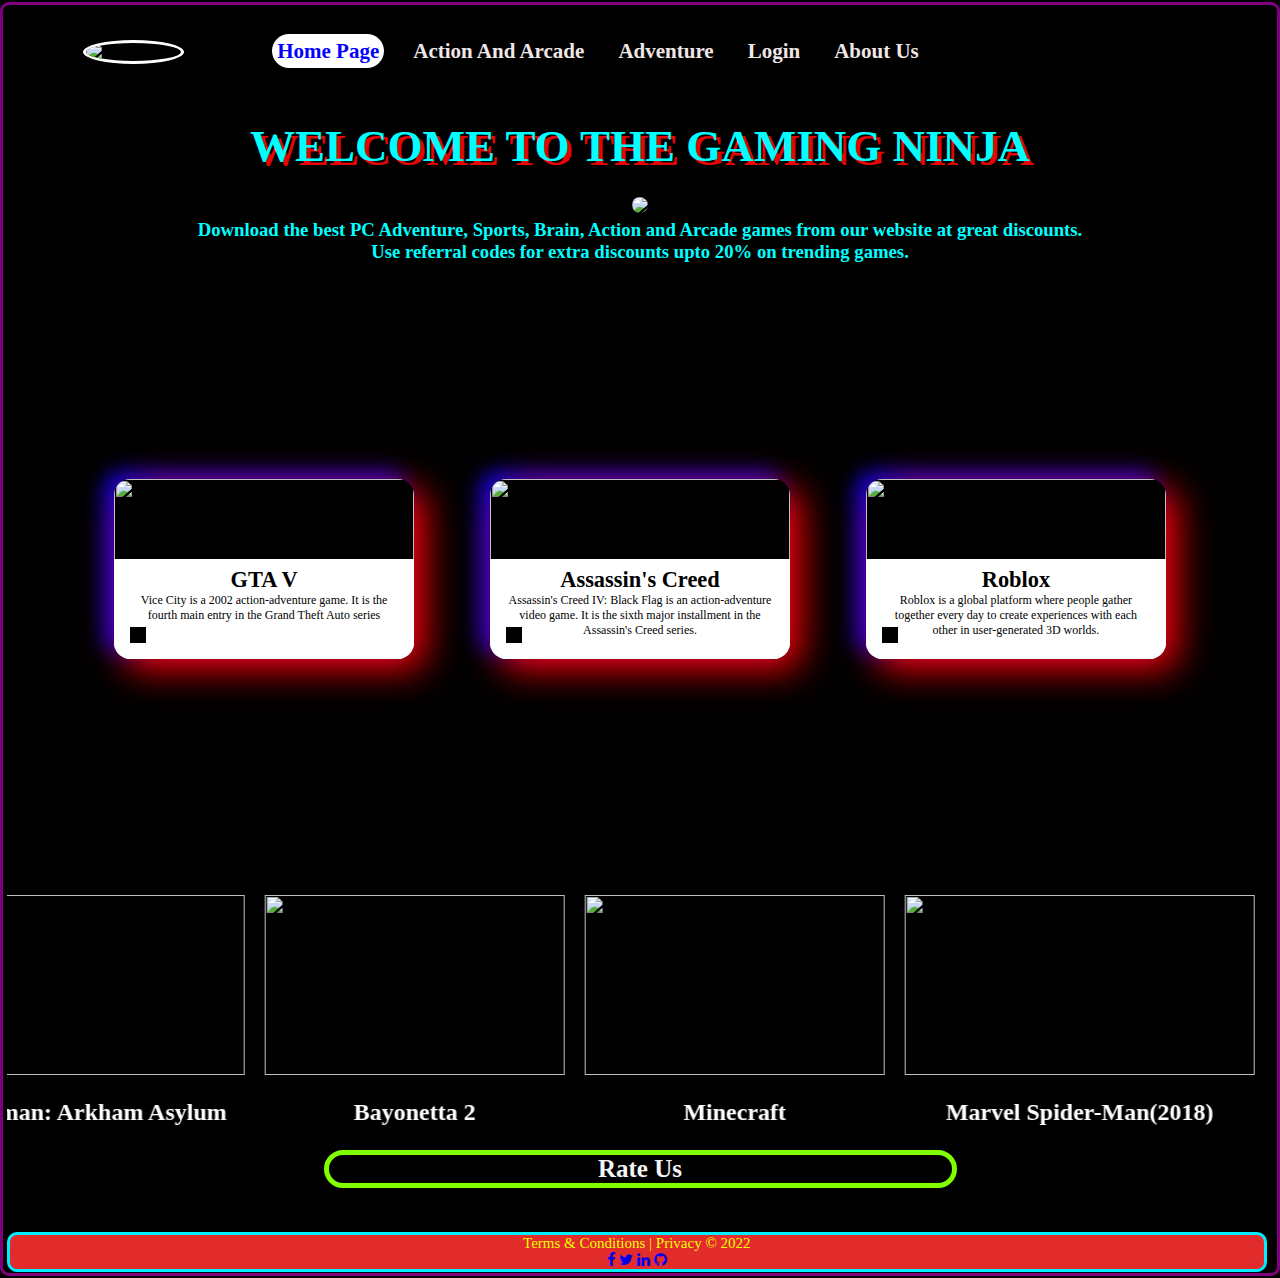
==== commit e7223139: "Styling Done and Added Images, Various Hovering Issues fixed." ====
--- a/index.html
+++ b/index.html
@@ -179,7 +179,7 @@
                 <div class="property-description">
                     <p class="h5"> Roblox </p>
                     <p style="font-size: 12px;">Roblox is a global platform where people gather together every day to
-                        create experiences with each other in immersive, user-generated 3D worlds. </p>
+                        create experiences with each other in user-generated 3D worlds.</p>
                 </div>
                 <a href="#">
                     <div class="property-social-icons">
--- a/css/style.css
+++ b/css/style.css
@@ -112,14 +112,14 @@
 }
 
 .logo {
-    width: 25%;
+    width: 20%;
     display: flex;
     justify-content: center;
     align-items: center;
 }
 
 .logo img {
-    width: 33%;
+    width: 40%;
     border: 3px solid white;
     border-radius: 50%;
 }
@@ -990,4 +990,7 @@
 .property-card:hover .property-social-icons:hover {
     background-color: blue;
     cursor: pointer;
+}
+.cards__list a{
+    text-decoration: none;
 }--- a/css/responsive.css
+++ b/css/responsive.css
@@ -94,6 +94,10 @@
         flex-direction: column;
     }
 
+    .card__collection .cards--two__tri {
+        top: 5px;
+    }
+
     .card__collection .cards--three__list {
         flex-direction: column;
         display: flex;
@@ -101,7 +105,7 @@
     }
 
     .card__collection .cards--three__list {
-        top: 20px;
+        top: 9px;
         padding-top: 0px;
     }
 
@@ -122,19 +126,27 @@
     }
 
     .card__collection .cards--two__rect {
-        display: none;
+        /* display: none; */
+        width: 603px;
+        height: 165px;
     }
 
     .card__collection .cards--two p {
-        color: black;
+        color: white;
         font-size: 21px;
     }
-    .center{
+
+    .center {
         flex-direction: column;
         height: auto;
     }
+
     .property-card {
         margin: 6% 3%;
     }
 
+    .card__collection .cards--three__circle {
+        top: -27%;
+        left: 56%;
+    }
 }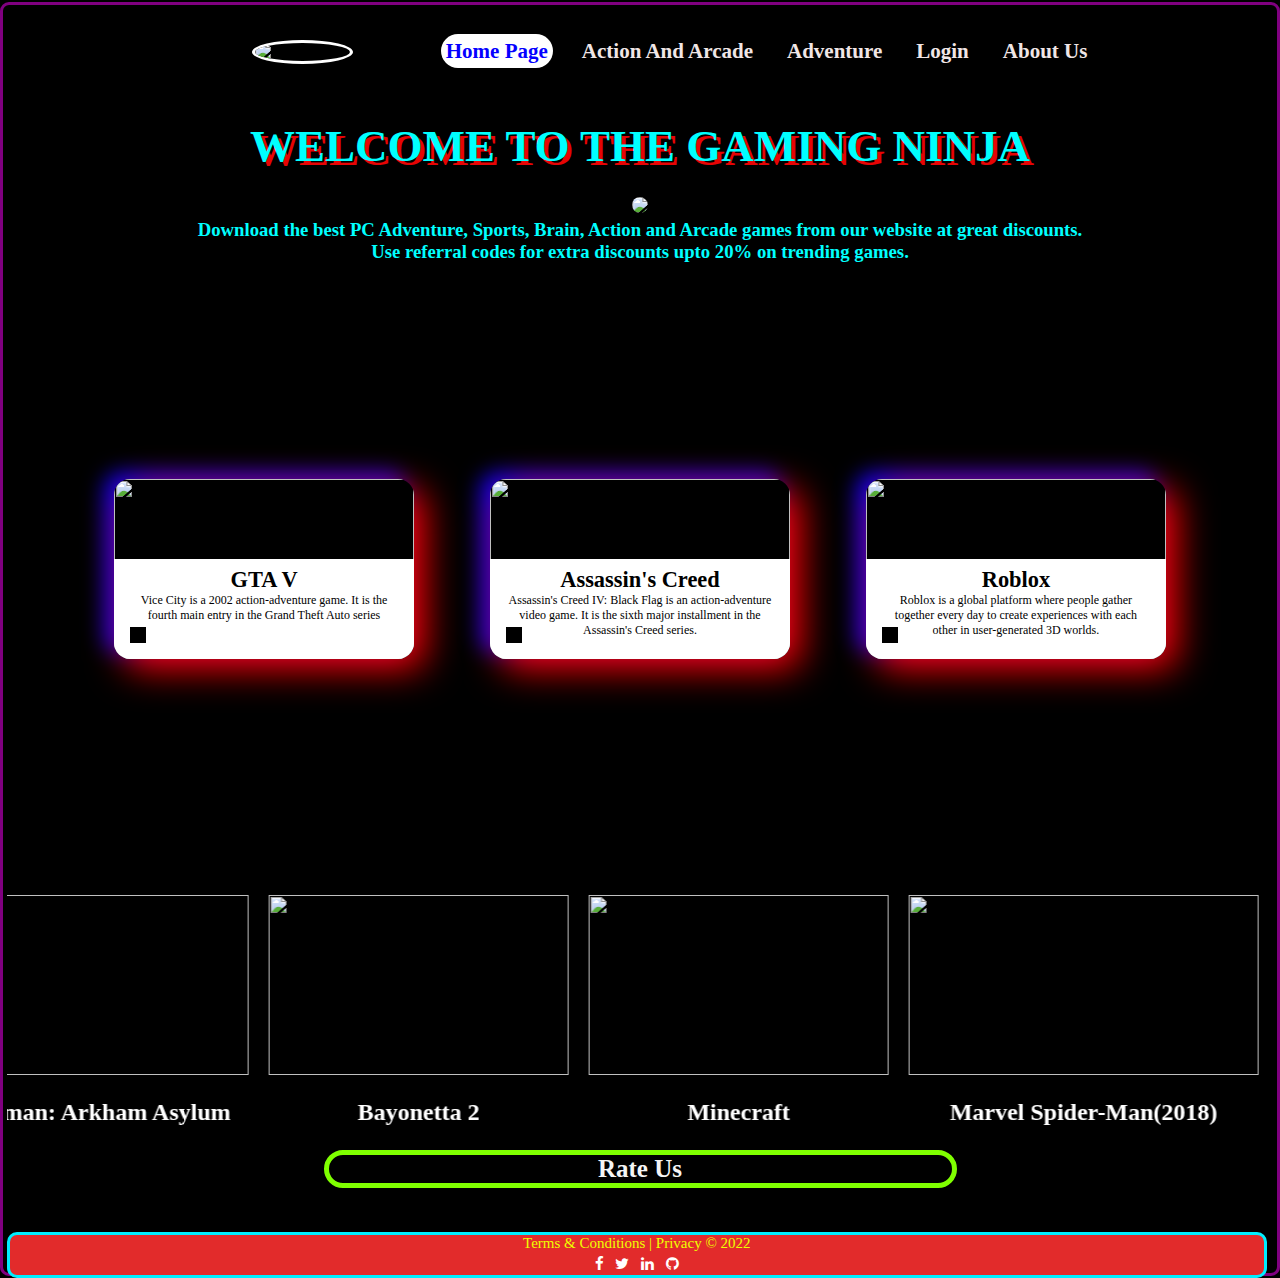
==== commit ee130def: "Updated Footer" ====
--- a/index.html
+++ b/index.html
@@ -114,8 +114,8 @@
 
 
             <h3>
-                <font face="comic sans ms" color="aqua">Download the best PC Adventure, Sports, Brain, Action
-                    and Arcade games from our website at great discounts.
+                <font face="comic sans ms" color="aqua">Download the best PC Adventure, Sports, Brain, Action and Arcade
+                    games from our website at great discounts.
             </h3>
             <h3> Use referral codes for extra discounts upto 20% on trending games.</h3>
             </font>
--- a/css/style.css
+++ b/css/style.css
@@ -93,6 +93,7 @@
     /* background-color: black; */
     display: flex;
     align-items: center;
+    justify-content: center;
 }
 
 .navbar li {
@@ -433,6 +434,71 @@
     margin-bottom: 5px;
 }
 
+.footer-icons a {
+    color: #ffffff;
+}
+
+.fa-github {
+    padding: 4px;
+}
+
+.fa-linkedin {
+    padding: 4px;
+}
+
+.fa-twitter {
+    padding: 4px;
+}
+
+.fa-facebook {
+    padding: 4px;
+}
+
+.fa-instagram {
+    padding: 4px;
+}
+
+.fa-github:hover {
+    color: black;
+    padding: 4px;
+}
+
+.fa-linkedin:hover {
+    background-color: #0077b5;
+    color: white;
+    /* width: 21px;
+    height: 20px; */
+    padding: 4px;
+}
+
+.fa-twitter:hover {
+    /* background-color: #00acee; */
+    color: #00acee;
+    padding: 4px
+}
+
+.fa-facebook:hover {
+    background-color: #3b5998;
+    color: white;
+    /* width: 21px; */
+    /* height: 20px; */
+    padding: 4px;
+    /* margin: 0px; */
+}
+
+.fa-instagram:hover {
+    background-color: white;
+    color: red;
+    /* width: 21px; */
+    /* height: 20px; */
+    padding: 4px;
+    /* margin: 0px; */
+}
+
+/* .footer-icons a:hover{
+    color: black;
+} */
+
 /* Section for About Us */
 @import "https://fonts.googleapis.com/css?family=Do+Hyeon";
 
@@ -860,12 +926,13 @@
     width: 25px;
     height: 25px;
     border-radius: 50%;
-    background: rgba(87, 204, 253, 0.9);
+    /* background: rgba(87, 204, 253, 0.9); */
     text-align: center;
     line-height: 1.7rem;
     font-size: 12px;
     transition: all 0.3s ease;
     transform: translateX(500%);
+    font-size: 17px;
 }
 
 .card__collection .cards--three__list li:nth-child(1) {
@@ -991,6 +1058,11 @@
     background-color: blue;
     cursor: pointer;
 }
-.cards__list a{
+
+.cards__list a {
+    text-decoration: none;
+}
+
+.cards--three__list a {
     text-decoration: none;
 }--- a/css/responsive.css
+++ b/css/responsive.css
@@ -8,11 +8,13 @@
     .navbar {
         flex-direction: column;
     }
-
+    .navbar li{
+        padding: 21px 0px;
+    }
     .mid {
         flex-direction: column;
         transition: all 0.5s ease-out;
-        height: 470px;
+        height: 400px;
     }
 
     .rightNav {
@@ -33,7 +35,7 @@
     }
 
     .h-nav-resp {
-        height: 72px;
+        height: 50px;
     }
 
     .v-class-resp {
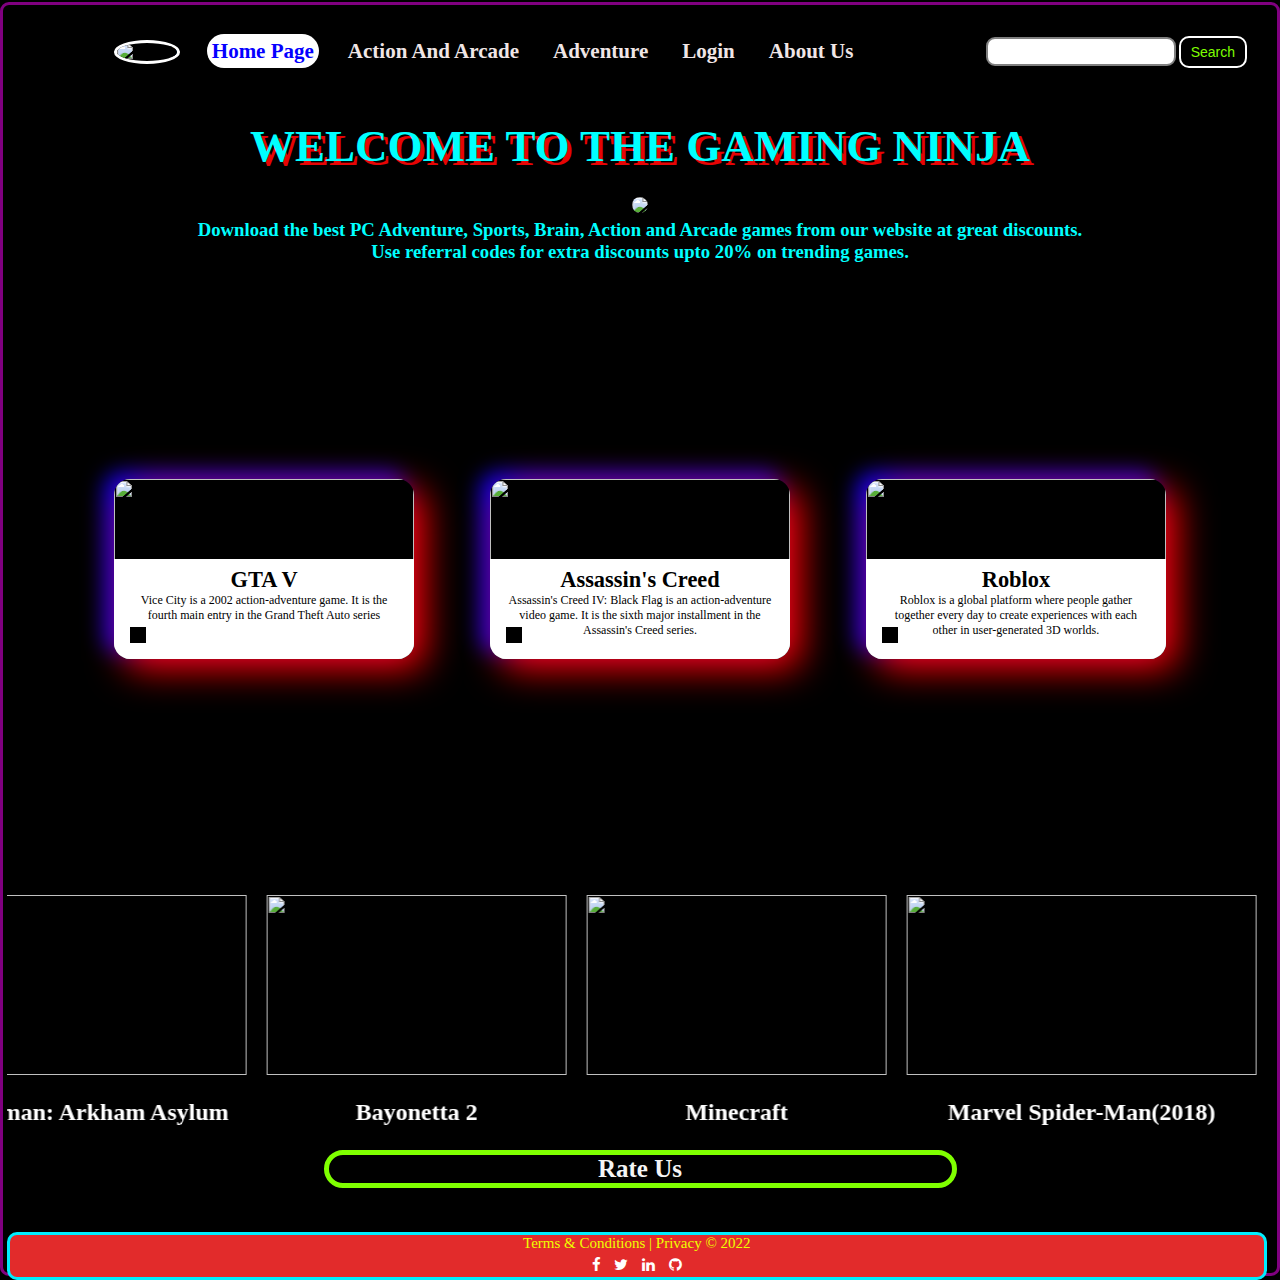
==== commit 684b050c: "Added Button." ====
--- a/index.html
+++ b/index.html
@@ -89,6 +89,10 @@
                 <!-- <li><a href="#">Sports Game</a></li> -->
                 <!-- <li><a href="minec.html">About Us</a></li> -->
             </ul>
+            <div class="rightNav v-class-resp">
+                <input type="text" name="search" id="search">
+                <button class="btnnavbar btn-sn">Search</button>
+            </div>
             <div class="burger">
                 <div class="line"></div>
                 <div class="line"></div>
--- a/css/style.css
+++ b/css/style.css
@@ -96,6 +96,22 @@
     justify-content: center;
 }
 
+.rightNav {
+    width: 25%;
+    text-align: right;
+    padding: 0 23px;
+    align-items: center;
+    display: flex;
+    justify-content: center;
+}
+
+#search {
+    padding: 5px;
+    font-size: 13px;
+    border: 2px solid gray;
+    border-radius: 9px;
+}
+
 .navbar li {
     /* font-size: 20px; */
     /* display: inline-block; */
@@ -104,23 +120,43 @@
     padding: 21px 12px;
     font-size: 21px;
 }
-
+.btnnavbar{
+    padding: 8px 34px;
+    margin: 7px 3px;
+    border: 2px solid white;
+    border-radius: 10px;
+    background: none;
+    color:chartreuse;
+    cursor: pointer;
+    text-align: center;
+    font-family: Verdana, Geneva, Tahoma, sans-serif;
+    font-size: 14px;
+}
+.btn-sn{
+    padding: 6px 10px;
+    vertical-align: middle;
+}
+
+/* ------------------------------------------------------------ */
+/* Hovering effects */
+
+/* ------------------------------------------------------------ */
 .navbar li a {
     font-weight: bold;
     color: rgb(240, 230, 230);
     text-decoration: none;
-    padding: 5px 5px
+    padding: 5px 5px;
 }
 
 .logo {
-    width: 20%;
+    width: 10%;
     display: flex;
     justify-content: center;
     align-items: center;
 }
 
 .logo img {
-    width: 40%;
+    width: 70%;
     border: 3px solid white;
     border-radius: 50%;
 }
@@ -132,7 +168,7 @@
     background-color: white;
     border-radius: 32px;
     cursor: pointer;
-    ;
+
 }
 
 .btn {
@@ -439,28 +475,31 @@
 }
 
 .fa-github {
-    padding: 4px;
+    padding: 5px;
 }
 
 .fa-linkedin {
-    padding: 4px;
+    padding: 5px;
 }
 
 .fa-twitter {
-    padding: 4px;
+    padding: 5px;
 }
 
 .fa-facebook {
-    padding: 4px;
+    padding: 5px;
 }
 
 .fa-instagram {
-    padding: 4px;
+    padding: 5px;
 }
 
 .fa-github:hover {
-    color: black;
-    padding: 4px;
+    color: white;
+    background-color: black;
+    padding: 5px;
+    /* border: 2px solid black; */
+    border-radius: 50%;
 }
 
 .fa-linkedin:hover {
@@ -468,30 +507,37 @@
     color: white;
     /* width: 21px;
     height: 20px; */
-    padding: 4px;
+    padding: 5px;
+    border-radius: 10%;
+
+
 }
 
 .fa-twitter:hover {
     /* background-color: #00acee; */
     color: #00acee;
-    padding: 4px
+    padding: 5px
 }
 
 .fa-facebook:hover {
-    background-color: #3b5998;
+    background-color: #1778F2;
     color: white;
     /* width: 21px; */
     /* height: 20px; */
-    padding: 4px;
+    padding: 5px;
+    border-radius: 20%;
     /* margin: 0px; */
 }
 
 .fa-instagram:hover {
     background-color: white;
-    color: red;
+    /* color: red; */
+    background: radial-gradient(circle farthest-corner at 35% 90%, #fec564, transparent 50%), radial-gradient(circle farthest-corner at 0 140%, #fec564, transparent 50%), radial-gradient(ellipse farthest-corner at 0 -25%, #5258cf, transparent 50%), radial-gradient(ellipse farthest-corner at 20% -50%, #5258cf, transparent 50%), radial-gradient(ellipse farthest-corner at 100% 0, #893dc2, transparent 50%), radial-gradient(ellipse farthest-corner at 60% -20%, #893dc2, transparent 50%), radial-gradient(ellipse farthest-corner at 100% 100%, #d9317a, transparent), linear-gradient(#6559ca, #bc318f 30%, #e33f5f 50%, #f77638 70%, #fec66d 100%);
+
+    border-radius: 30%;
     /* width: 21px; */
     /* height: 20px; */
-    padding: 4px;
+    padding: 5px;
     /* margin: 0px; */
 }
 
--- a/css/responsive.css
+++ b/css/responsive.css
@@ -8,17 +8,20 @@
     .navbar {
         flex-direction: column;
     }
-    .navbar li{
+
+    .navbar li {
         padding: 21px 0px;
     }
+
     .mid {
         flex-direction: column;
         transition: all 0.5s ease-out;
-        height: 400px;
+        height: 450px;
     }
 
     .rightNav {
         text-align: center;
+        width: 100%;
     }
 
     .box-main {
@@ -26,20 +29,28 @@
         max-width: 100%;
     }
 
-    #search {
+    /* #search {
         width: 100%;
-    }
+    } */
 
     .burger {
         display: block;
     }
 
     .h-nav-resp {
-        height: 50px;
+        height: 30px;
+    }
+
+    .h-nav-resp a {
+        pointer-events: none;
     }
 
     .v-class-resp {
         opacity: 0;
+    }
+
+    .btnnavbar {
+        margin: 0% 2%;
     }
 
     .section {
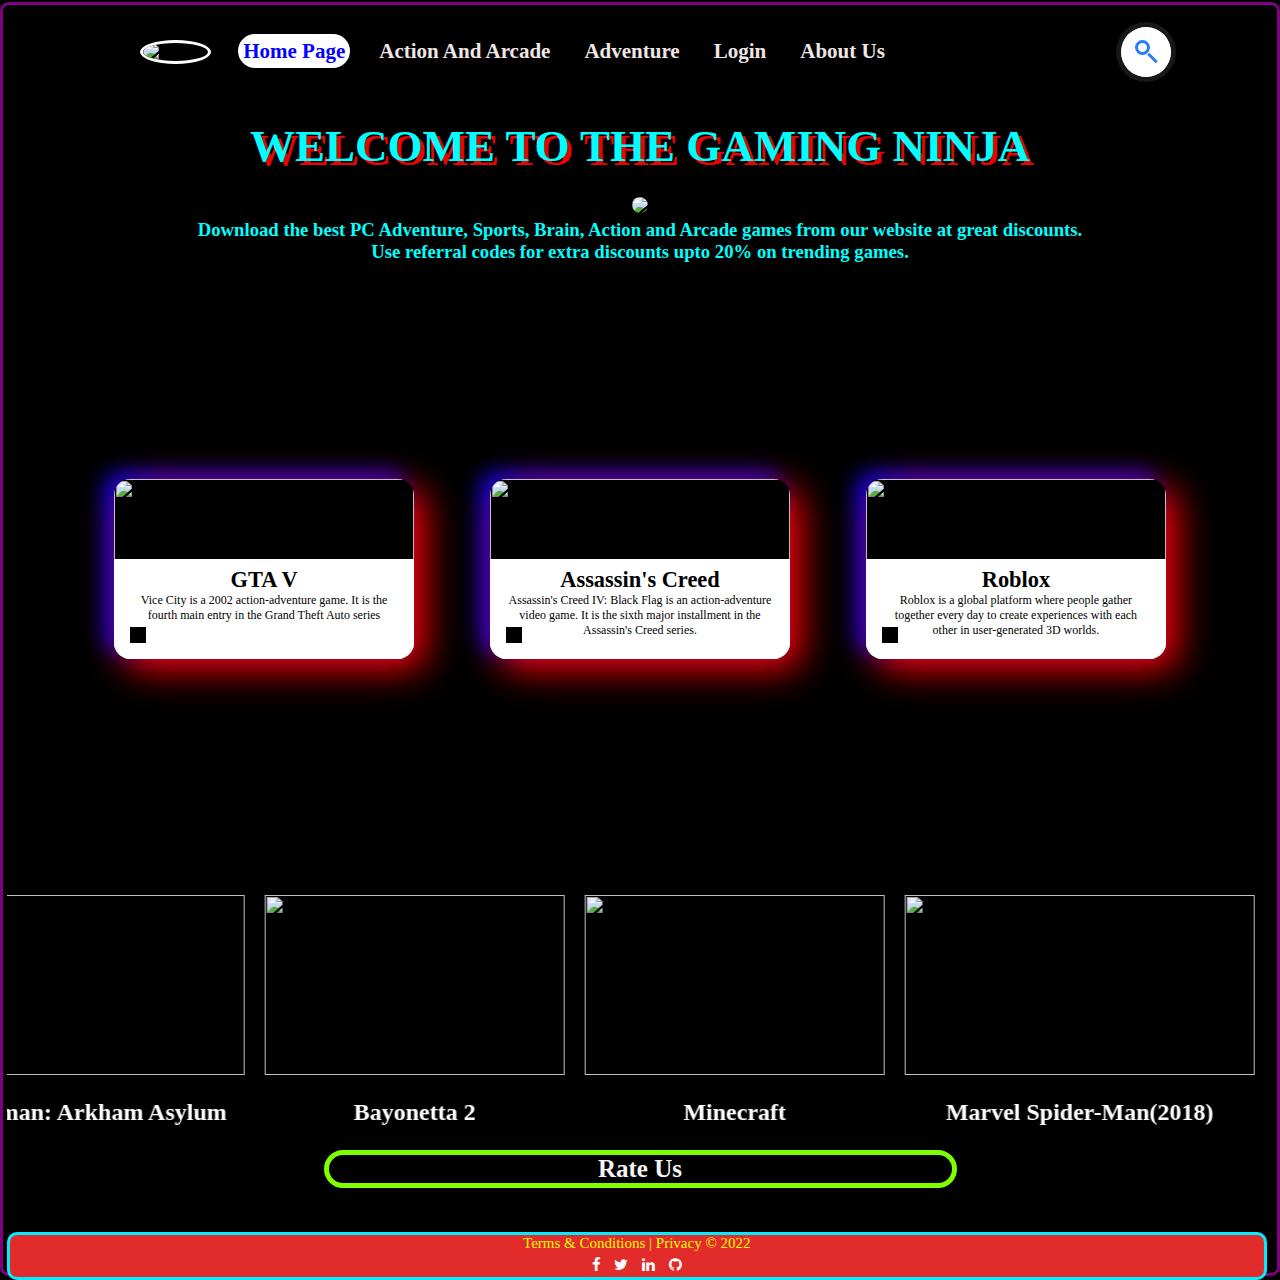
==== commit e22982b0: "Updated Search Bar and Animations" ====
--- a/index.html
+++ b/index.html
@@ -89,9 +89,19 @@
                 <!-- <li><a href="#">Sports Game</a></li> -->
                 <!-- <li><a href="minec.html">About Us</a></li> -->
             </ul>
-            <div class="rightNav v-class-resp">
+            <!-- <div class="rightNav v-class-resp">
                 <input type="text" name="search" id="search">
                 <button class="btnnavbar btn-sn">Search</button>
+            </div> -->
+            <div class="rightNav v-class-resp">
+                <div class="Search">
+                    <div class="icon">
+                    </div>
+                        <div class="input">
+                            <input type="text" placeholder="Search" id="search">
+                        </div>
+                    <span class="clear" onclick="document.getElementById('search').value = ''"></span>
+                </div>
             </div>
             <div class="burger">
                 <div class="line"></div>
@@ -258,6 +268,7 @@
         <br><br>
     </header>
     <script src="js/resp.js"></script>
+    <script src="js/scripting.js"></script>
 
 </body>
 
--- a/css/style.css
+++ b/css/style.css
@@ -99,17 +99,118 @@
 .rightNav {
     width: 25%;
     text-align: right;
-    padding: 0 23px;
+    /* padding: 0 23px; */
     align-items: center;
     display: flex;
     justify-content: center;
 }
 
-#search {
+/* #search {
     padding: 5px;
     font-size: 13px;
     border: 2px solid gray;
     border-radius: 9px;
+} */
+
+.Search {
+    position: relative;
+    width: 50px;
+    height: 50px;
+    background: white;
+    border-radius: 60px;
+    transition: 0.5s;
+    box-shadow: 0 0 0 5px rgb(24, 23, 25);
+    overflow: hidden;
+}
+
+.Search .icon {
+    position: absolute;
+    top: 0px;
+    Left: 0px;
+    width: 50px;
+    height: 50px;
+    background: #fff;
+    border-radius: 60px;
+    display: flex;
+    justify-content: center;
+    align-items: center;
+    z-index: 1000;
+    ;
+}
+
+.Search.active {
+    width: 100%;
+}
+
+.Search .icon::before {
+    content: '';
+    position: absolute;
+    width: 15px;
+    height: 15px;
+    border: 3px solid #287dfc;
+    border-radius: 50%;
+    transform: translate(-4px, -4px);
+}
+
+.Search .icon::after {
+    content: '';
+    position: absolute;
+    width: 3px;
+    height: 12px;
+    background: #287dfc;
+    transform: translate(6px, 6px) rotate(315deg);
+}
+
+.Search .input {
+    position: relative;
+    width: 60%;
+    height: 100%;
+    Left: 60px;
+    display: flex;
+    justify-content: center;
+    align-items: center;
+}
+
+.Search .input input {
+    position: absolute;
+    top: 0;
+    width: 100%;
+    height: 100%;
+    border: none;
+    outline: none;
+    font-size: 18px;
+}
+
+.clear {
+    position: absolute;
+    top: 50%;
+    transform: translateY(-50%);
+    width: 15px;
+    height: 15px;
+    right: 15px;
+    /* background: #ff0; */
+    cursor: pointer;
+    display: flex;
+    justify-content: center;
+    align-items: center;
+}
+
+.clear::before {
+    position: absolute;
+    content: '';
+    width: 1px;
+    height: 15px;
+    background: #999;
+    transform: rotate(45deg);
+}
+
+.clear::after {
+    position: absolute;
+    content: '';
+    background: #999;
+    width: 1px;
+    height: 15px;
+    transform: rotate(315deg);
 }
 
 .navbar li {
@@ -120,19 +221,21 @@
     padding: 21px 12px;
     font-size: 21px;
 }
-.btnnavbar{
+
+.btnnavbar {
     padding: 8px 34px;
     margin: 7px 3px;
     border: 2px solid white;
     border-radius: 10px;
     background: none;
-    color:chartreuse;
+    color: chartreuse;
     cursor: pointer;
     text-align: center;
     font-family: Verdana, Geneva, Tahoma, sans-serif;
     font-size: 14px;
 }
-.btn-sn{
+
+.btn-sn {
     padding: 6px 10px;
     vertical-align: middle;
 }
--- a/css/responsive.css
+++ b/css/responsive.css
@@ -21,7 +21,7 @@
 
     .rightNav {
         text-align: center;
-        width: 100%;
+        width: 50%;
     }
 
     .box-main {
